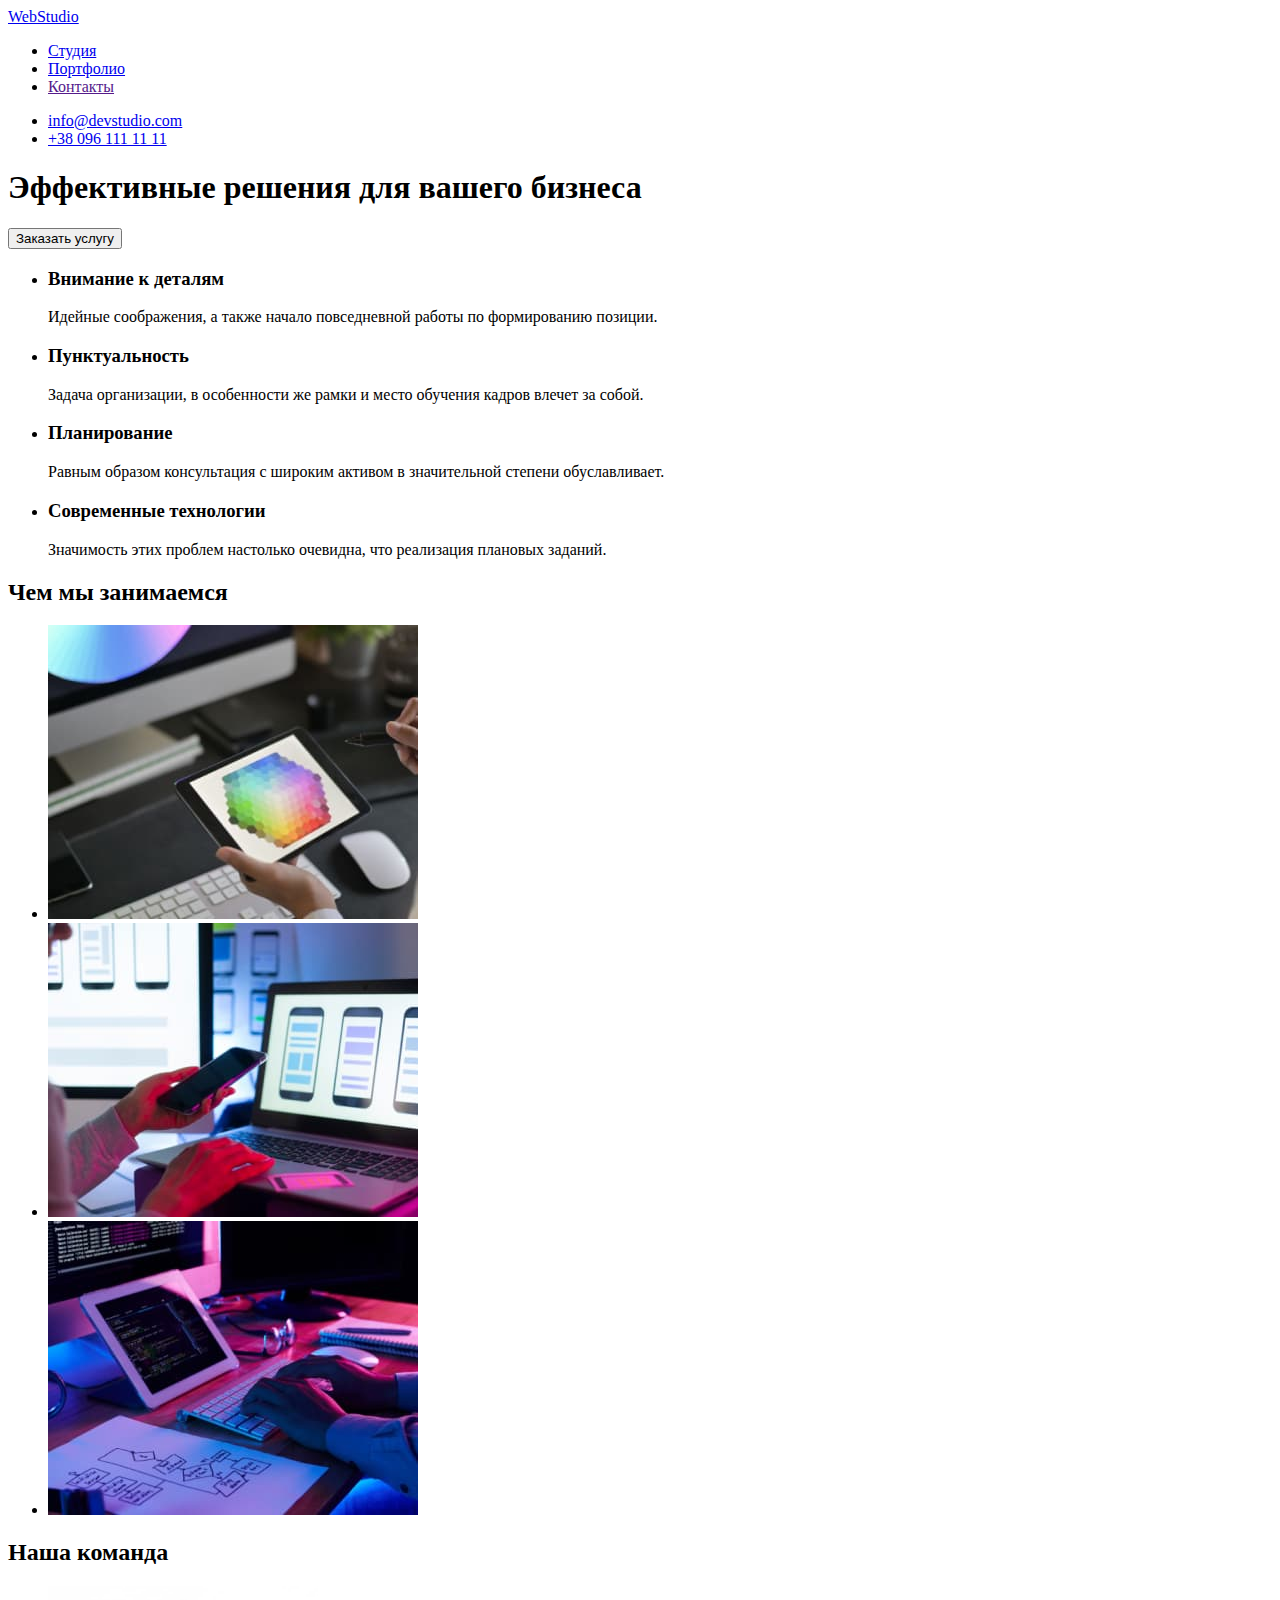
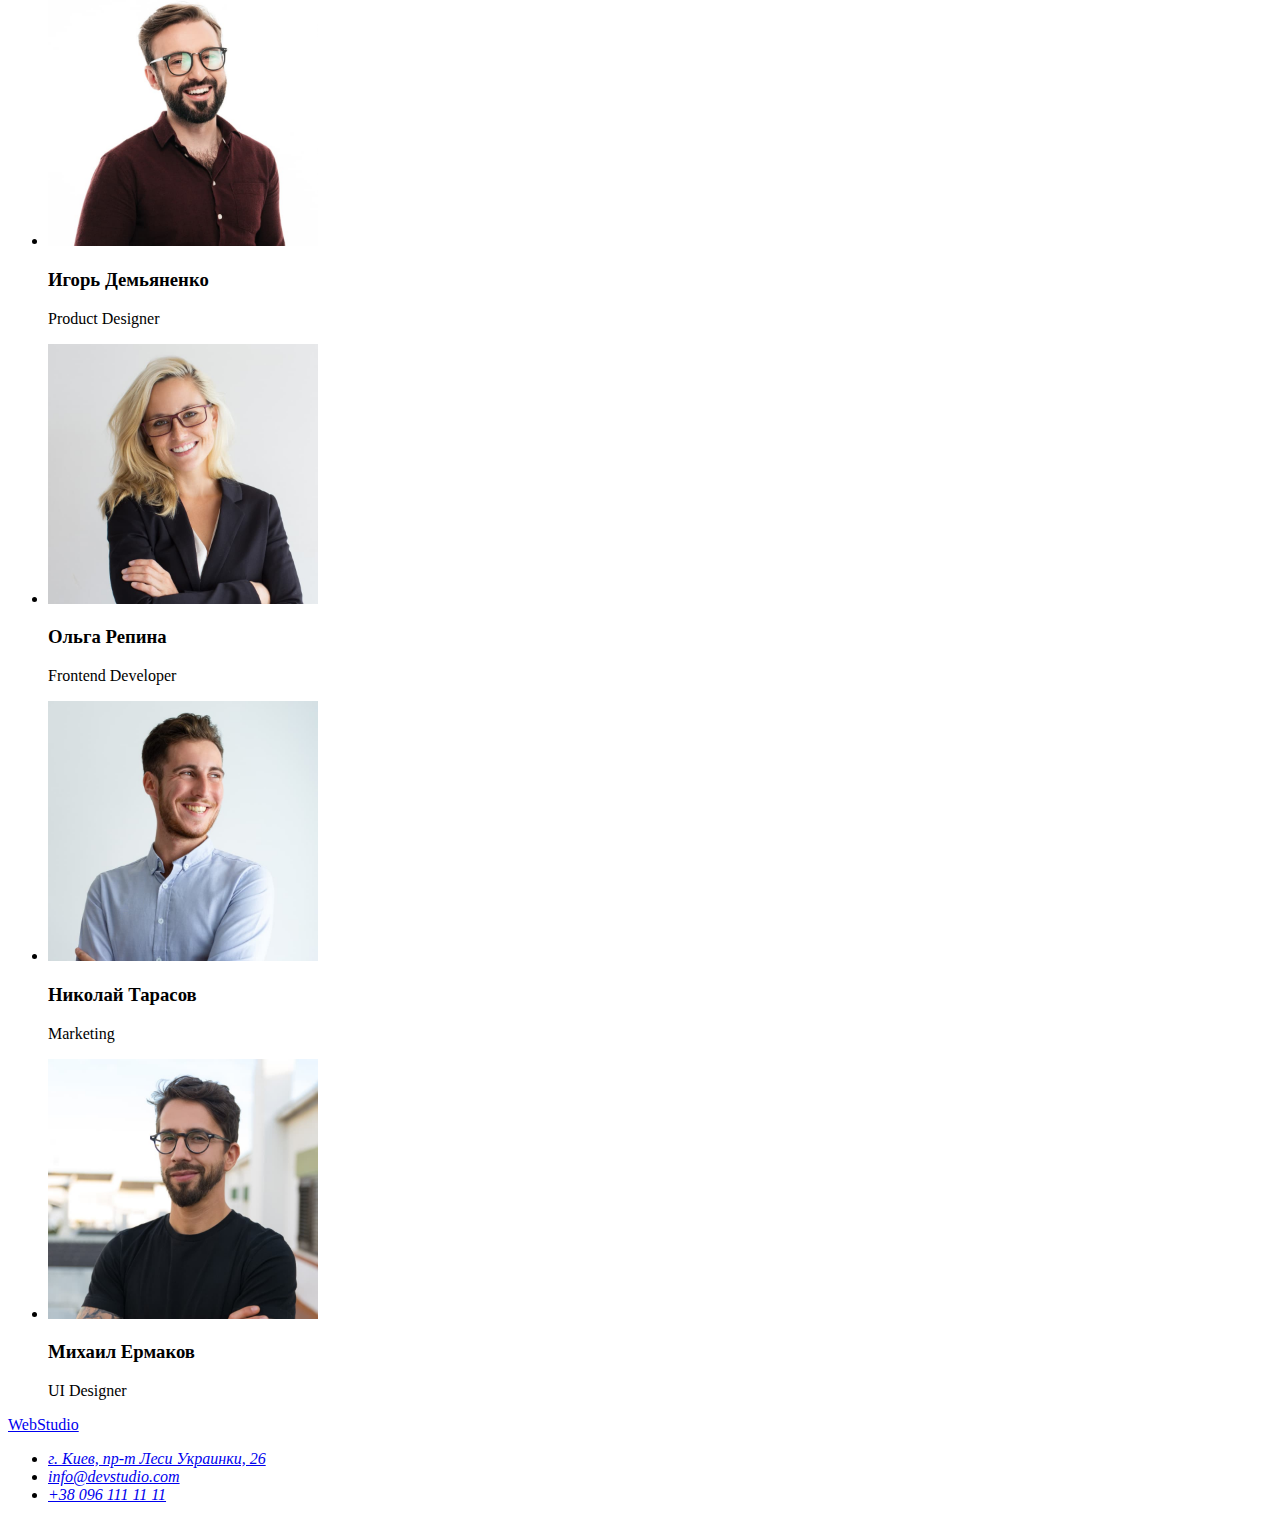
==== index.html @ 8f33f2d0 "Домашняя работа 2" ====
<!DOCTYPE html>
<html lang="en">
  <head>
    <meta charset="UTF-8" />
    <meta http-equiv="X-UA-Compatible" content="IE=edge" />
    <meta name="viewport" content="width=device-width, initial-scale=1.0" />
    <title>WebStudio</title>
  </head>
  <body>
    <!--шапка страницы-->
    <header>
      <nav>
        <a href="./index.html">WebStudio</a>
        <!-- Навигация на другие страницы -->
        <ul>
          <li><a href="./index.html">Студия</a></li>
          <li><a href="./portfolio.html">Портфолио</a></li>
          <li><a href="">Контакты</a></li>
        </ul>
      </nav>

      <ul>
        <li><a href="mailto:info@devstudio.com">info@devstudio.com</a></li>
        <li><a href="tel:380961111111">+38 096 111 11 11</a></li>
      </ul>
    </header>
    <!-- Уникальный контент страницы -->
    <main>
      <!--секция1-->
      <div>
        <section>
          <h1>Эффективные решения для вашего бизнеса</h1>
          <button>Заказать услугу</button>
        </section>
      </div>

      <!--секция2-->
      <section>
        <ul>
          <li>
            <h3>Внимание к деталям</h3>
            <p>Идейные соображения, а также начало повседневной работы по формированию позиции.</p>
          </li>

          <li>
            <h3>Пунктуальность</h3>
            <p>
              Задача организации, в особенности же рамки и место обучения кадров влечет за собой.
            </p>
          </li>

          <li>
            <h3>Планирование</h3>
            <p>
              Равным образом консультация с широким активом в значительной степени обуславливает.
            </p>
          </li>

          <li>
            <h3>Современные технологии</h3>
            <p>Значимость этих проблем настолько очевидна, что реализация плановых заданий.</p>
          </li>
        </ul>

        <h2>Чем мы занимаемся</h2>
        <ul>
          <li>
            <img src="./images/img1.jpg" alt="photo 1" width="370" />
          </li>

          <li>
            <img src="./images/img2.jpg" alt="photo 2" width="370" />
          </li>

          <li>
            <img src="./images/img3.jpg" alt="photo 3" width="370" />
          </li>
        </ul>
      </section>

      <!--секция3-->
      <section>
        <h2>Наша команда</h2>
        <ul>
          <li>
            <img src="./images/productdesigners.jpg" alt="ProductDesigner" width="270" />
            <h3>Игорь Демьяненко</h3>
            <p>Product Designer</p>
          </li>

          <li>
            <img src="./images/frontendevelopers.jpg" alt="Frontend Developer" width="270" />
            <h3>Ольга Репина</h3>
            <p>Frontend Developer</p>
          </li>

          <li>
            <img src="./images/marketings.jpg" alt="Marketing" width="270" />
            <h3>Николай Тарасов</h3>
            <p>Marketing</p>
          </li>

          <li>
            <img src="./images/uldesigners.jpg" alt="UI Designer" width="270" />
            <h3>Михаил Ермаков</h3>
            <p>UI Designer</p>
          </li>
        </ul>
      </section>
    </main>

    <!--Подвал-->
    <footer>
      <a href="./index.html">WebStudio</a>
      <address>
        <ul>
          <li>
            <a
              href="https://goo.gl/maps/Xikcf6HpzXLj2j496"
              target="_blank"
              rel="noopener noreferrer"
              >г. Киев, пр-т Леси Украинки, 26</a
            >
          </li>
          <li><a href="mailto:info@devstudio.com"> info@devstudio.com</a></li>
          <li><a href="tel:380961111111">+38 096 111 11 11</a></li>
        </ul>
      </address>
    </footer>
  </body>
</html>
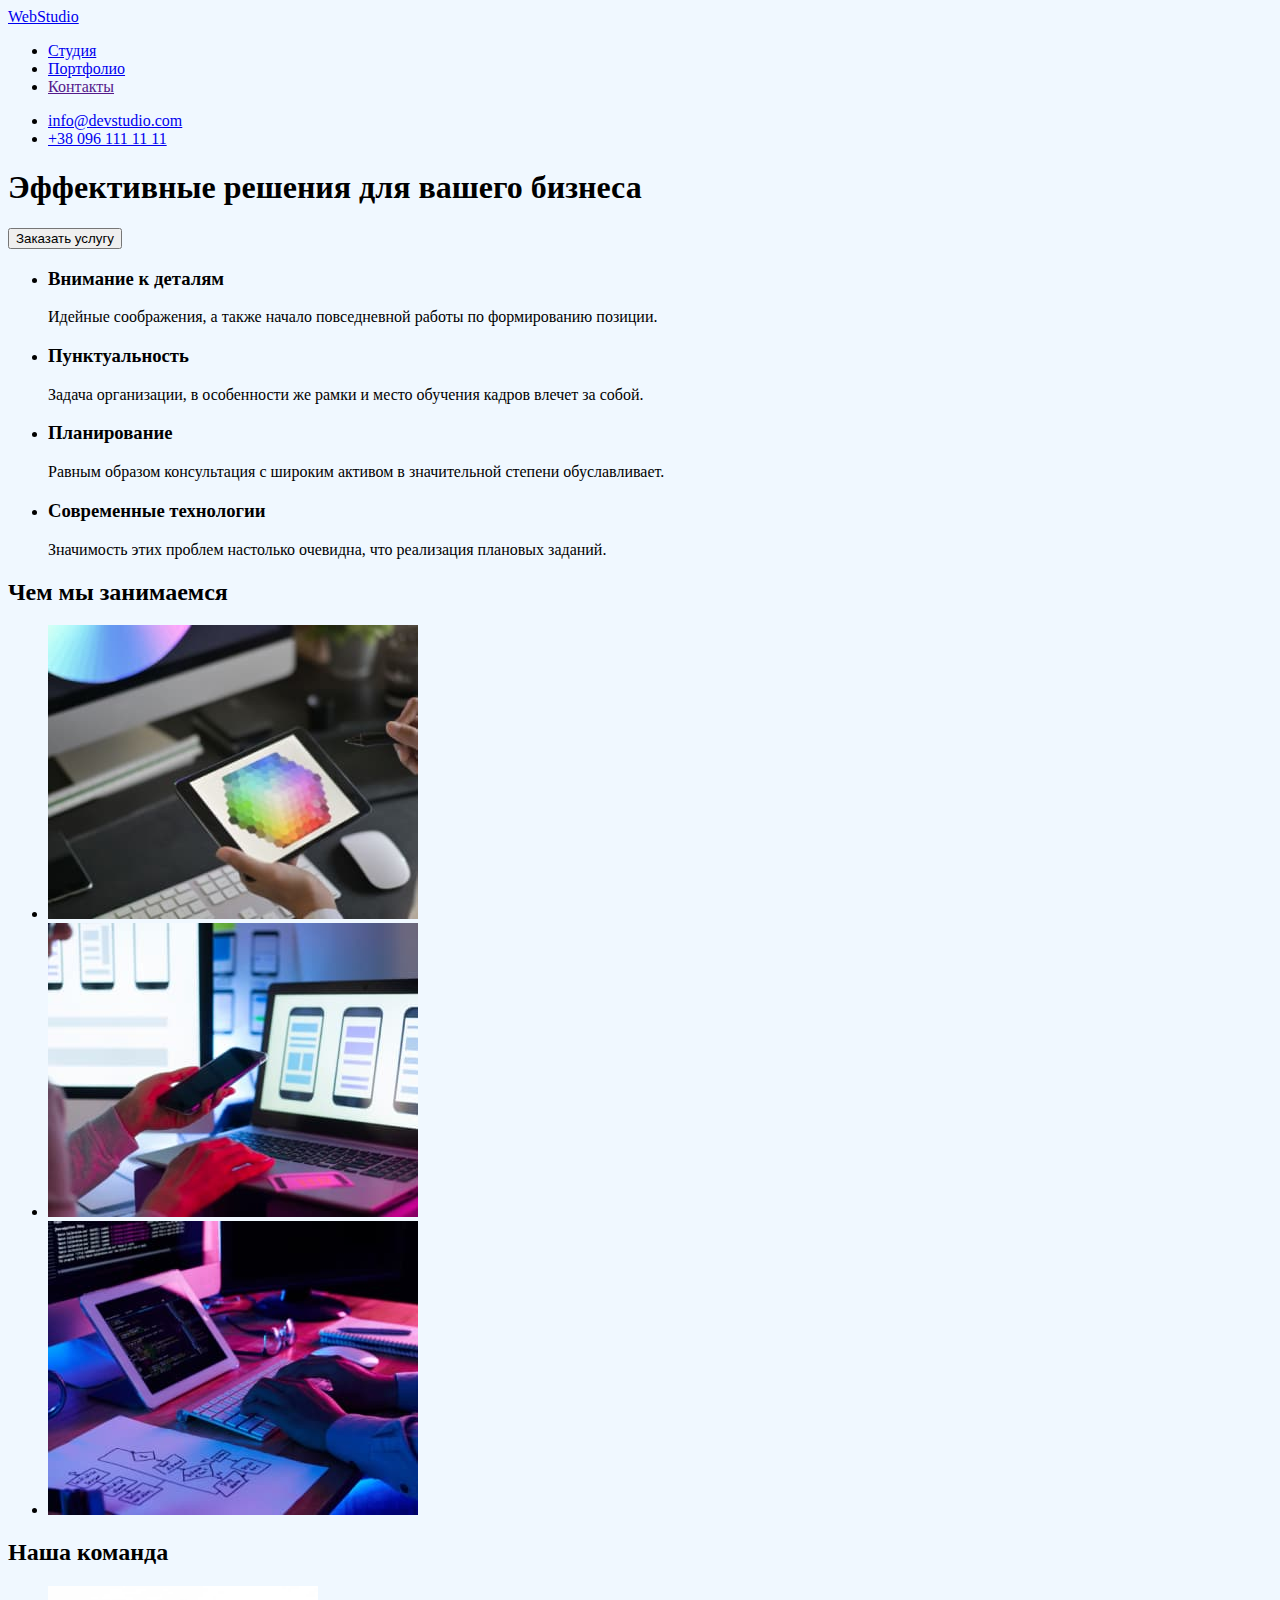
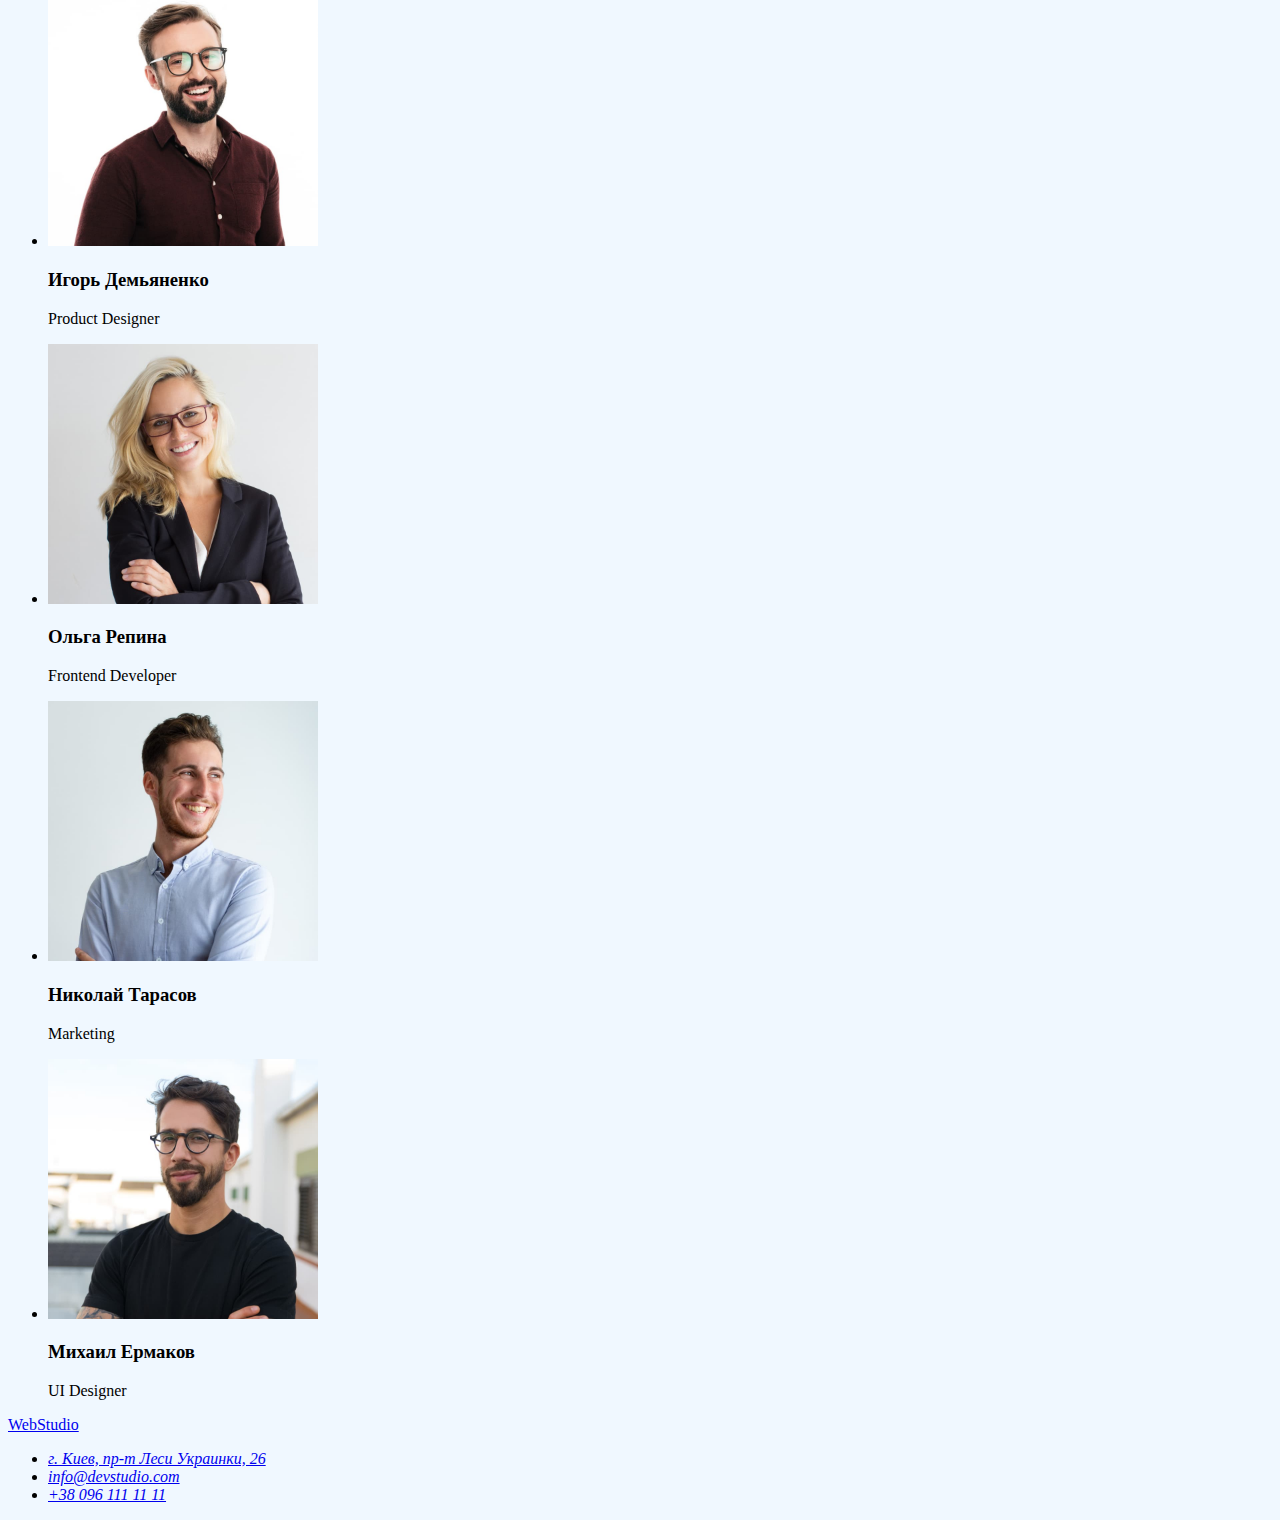
==== commit acd81613: "Подключил стили" ====
--- a/index.html
+++ b/index.html
@@ -5,6 +5,7 @@
     <meta http-equiv="X-UA-Compatible" content="IE=edge" />
     <meta name="viewport" content="width=device-width, initial-scale=1.0" />
     <title>WebStudio</title>
+    <link rel="stylesheet" href="./css/style.css" />
   </head>
   <body>
     <!--шапка страницы-->
--- a/css/style.css
+++ b/css/style.css
@@ -0,0 +1,3 @@
+body {
+  background-color: aliceblue;
+}
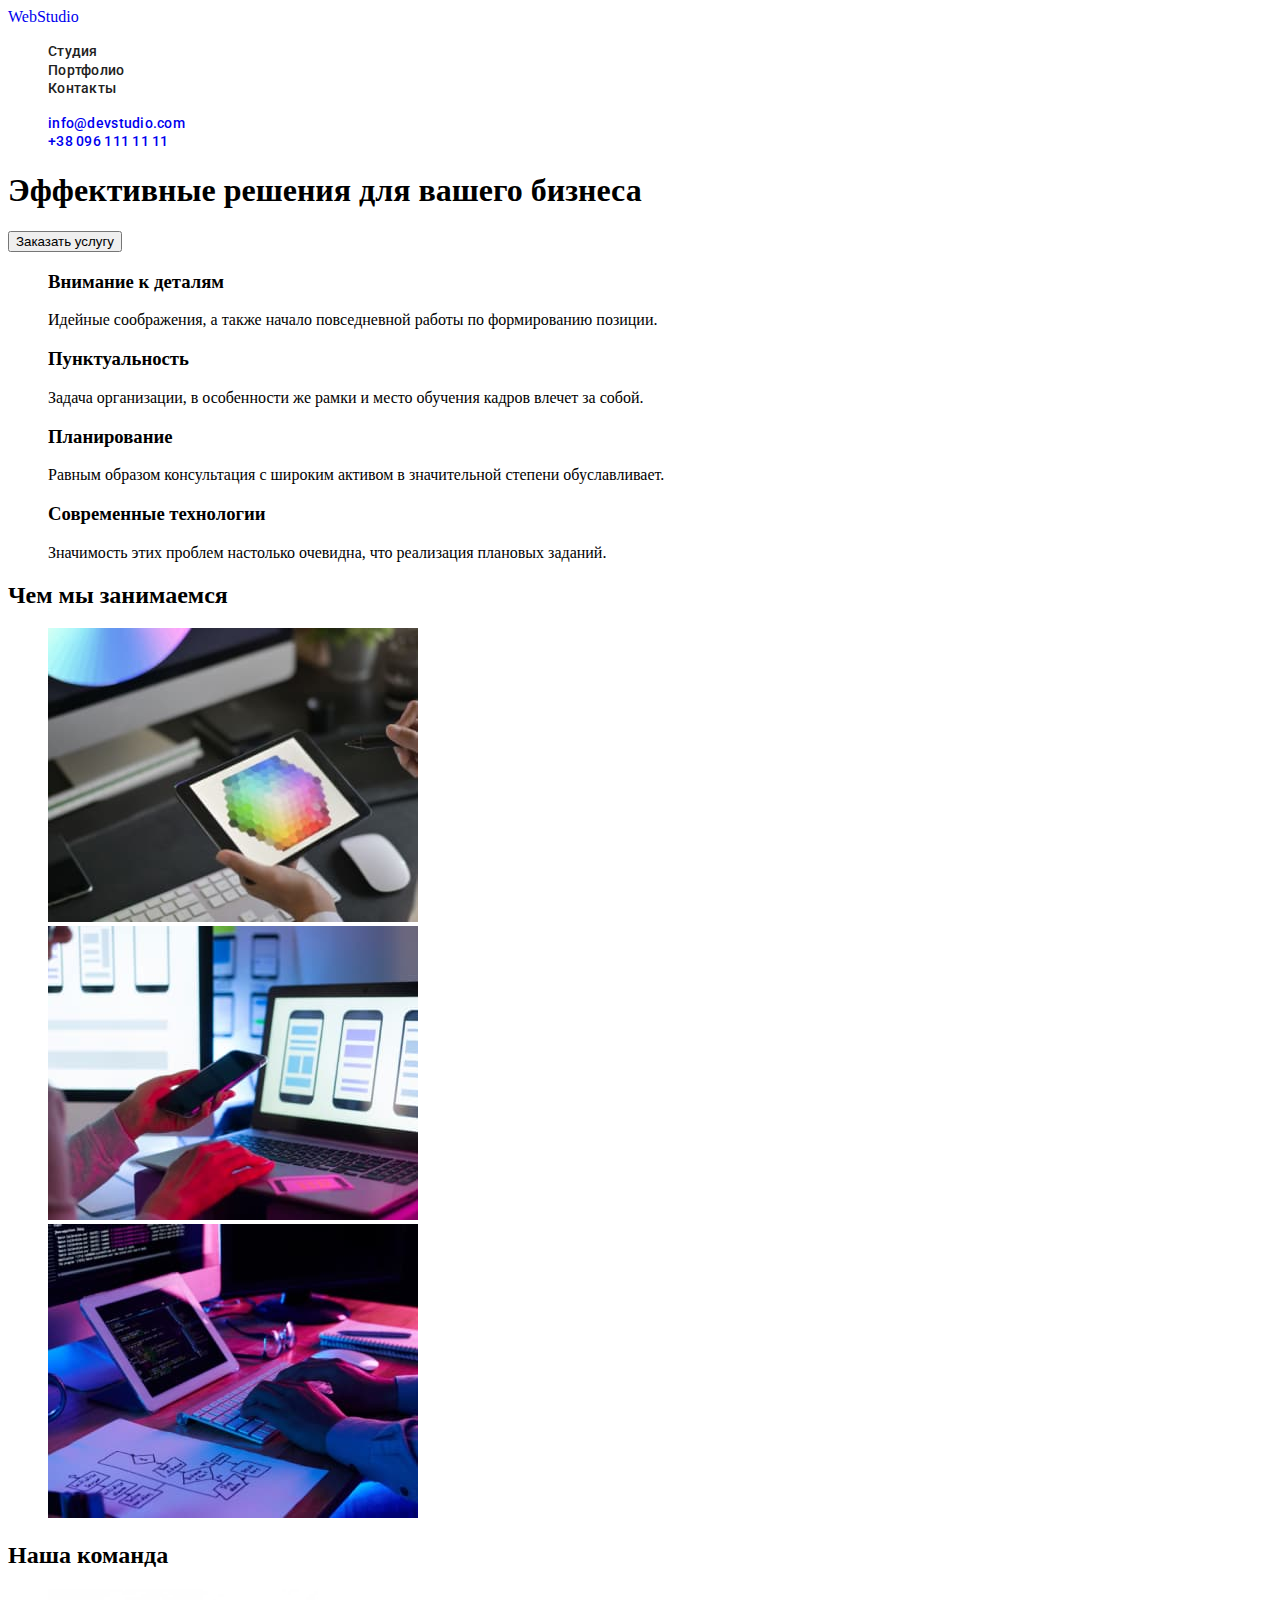
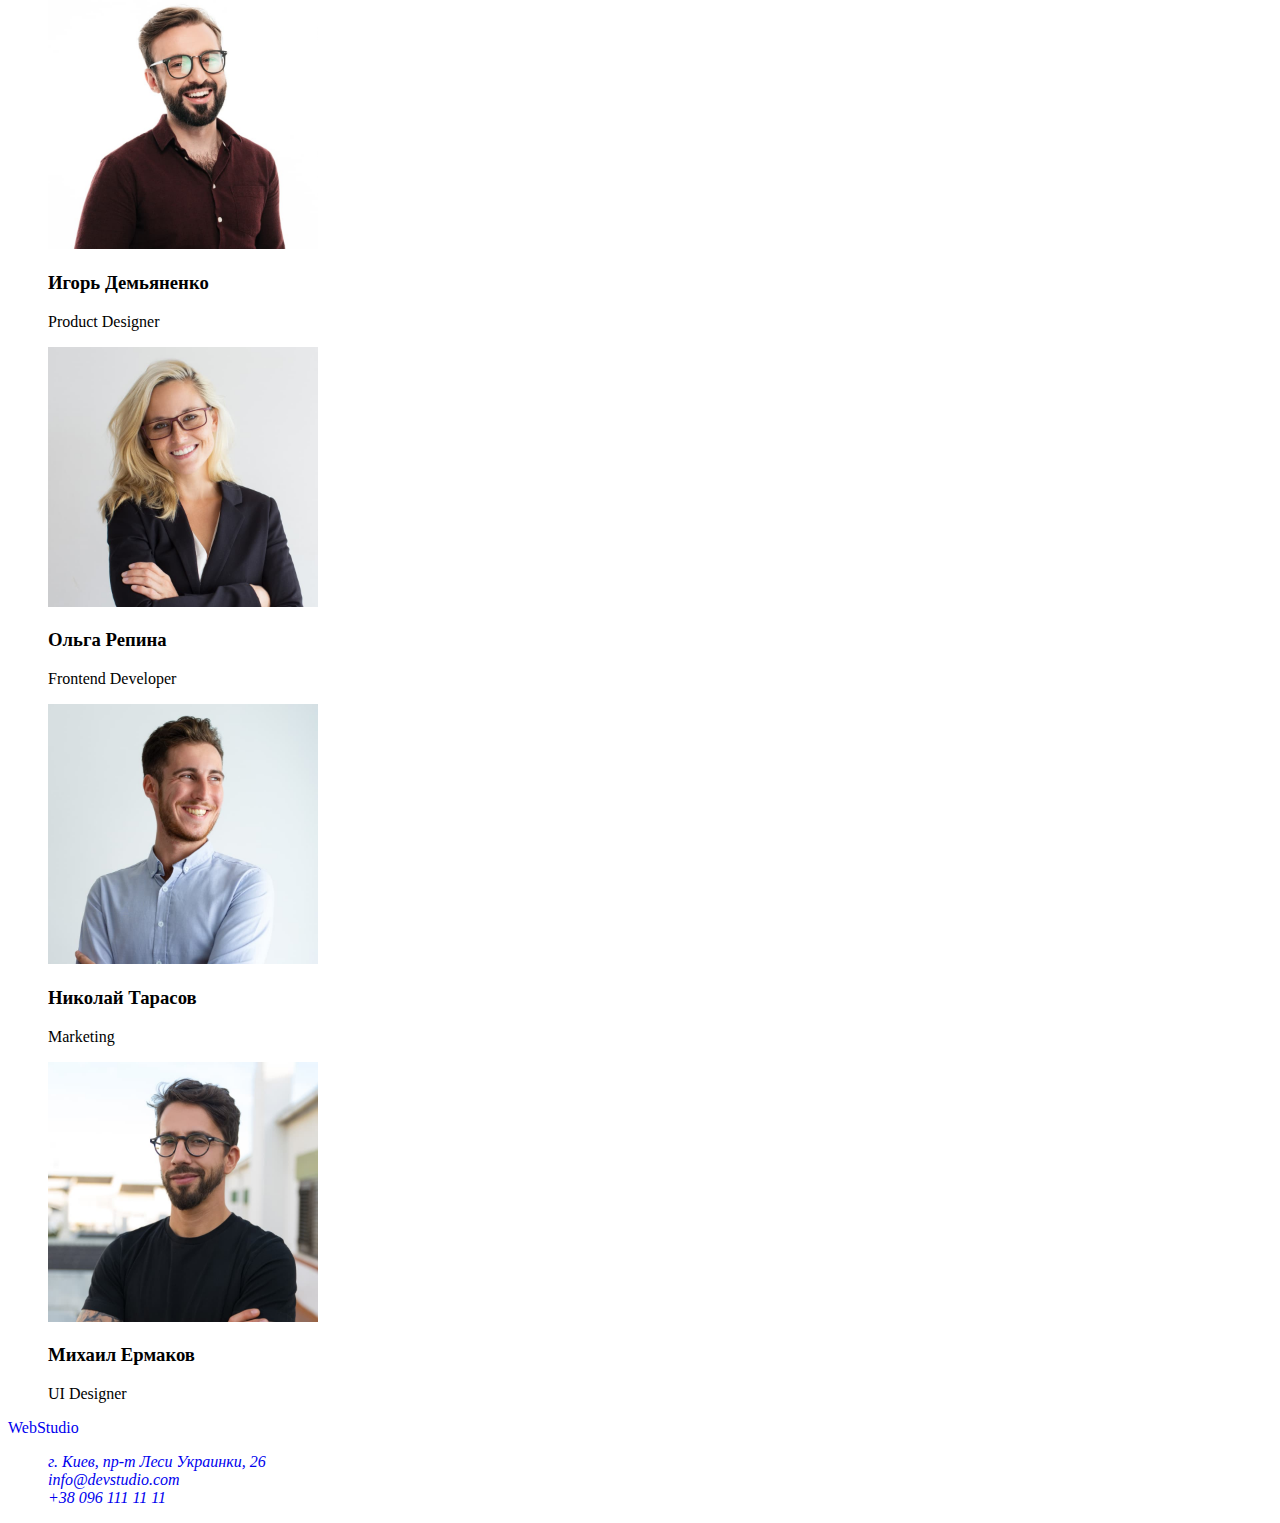
==== commit c066fff2: "Удаление точек и подчеркивания" ====
--- a/index.html
+++ b/index.html
@@ -5,126 +5,193 @@
     <meta http-equiv="X-UA-Compatible" content="IE=edge" />
     <meta name="viewport" content="width=device-width, initial-scale=1.0" />
     <title>WebStudio</title>
+    <link rel="preconnect" href="https://fonts.gstatic.com" />
+    <link
+      href="https://fonts.googleapis.com/css2?family=Raleway:wght@700&family=Roboto:wght@400;500;700;900&display=swap"
+      rel="stylesheet"
+    />
     <link rel="stylesheet" href="./css/style.css" />
   </head>
   <body>
     <!--шапка страницы-->
-    <header>
-      <nav>
-        <a href="./index.html">WebStudio</a>
+
+    <header class="page-header">
+      <nav class="page-header-nav">
+        <a class="logo link" href="./index.html">WebStudio</a>
+
         <!-- Навигация на другие страницы -->
-        <ul>
-          <li><a href="./index.html">Студия</a></li>
-          <li><a href="./portfolio.html">Портфолио</a></li>
-          <li><a href="">Контакты</a></li>
+        <ul class="site-nav-list list">
+          <li class="site-nav-item list">
+            <a class="site-nav-link link" href="./index.html">Студия</a>
+          </li>
+          <li class="site-nav-item list">
+            <a class="site-nav-link link" href="./portfolio.html">Портфолио</a>
+          </li>
+          <li class="site-nav-item list">
+            <a class="site-nav-link link" href="">Контакты</a>
+          </li>
         </ul>
       </nav>
 
-      <ul>
-        <li><a href="mailto:info@devstudio.com">info@devstudio.com</a></li>
-        <li><a href="tel:380961111111">+38 096 111 11 11</a></li>
+      <ul class="auth-nav-list list">
+        <li>
+          <a class="auth-nav-mail-link link" href="mailto:info@devstudio.com">info@devstudio.com</a>
+        </li>
+        <li><a class="auth-nav-tel-link link" href="tel:380961111111">+38 096 111 11 11</a></li>
       </ul>
     </header>
+
     <!-- Уникальный контент страницы -->
     <main>
       <!--секция1-->
-      <div>
-        <section>
-          <h1>Эффективные решения для вашего бизнеса</h1>
-          <button>Заказать услугу</button>
+      <div class="hero">
+        <section class="hero-menu">
+          <h1 class="hero-menu-title">Эффективные решения для вашего бизнеса</h1>
+          <button class="hero-menu-modal-button">Заказать услугу</button>
         </section>
       </div>
 
       <!--секция2-->
-      <section>
-        <ul>
-          <li>
-            <h3>Внимание к деталям</h3>
-            <p>Идейные соображения, а также начало повседневной работы по формированию позиции.</p>
+      <section class="Feature">
+        <ul class="Feature-list list">
+          <li class="Feature-list-menu">
+            <h3 class="sup-title">Внимание к деталям</h3>
+            <p class="Feature-discription">
+              Идейные соображения, а также начало повседневной работы по формированию позиции.
+            </p>
           </li>
 
-          <li>
-            <h3>Пунктуальность</h3>
-            <p>
+          <li class="Feature-list-menu">
+            <h3 class="sup-title">Пунктуальность</h3>
+            <p class="Feature-discription">
               Задача организации, в особенности же рамки и место обучения кадров влечет за собой.
             </p>
           </li>
 
-          <li>
-            <h3>Планирование</h3>
-            <p>
+          <li class="Feature-list-menu">
+            <h3 class="sup-title">Планирование</h3>
+            <p class="Feature-discription">
               Равным образом консультация с широким активом в значительной степени обуславливает.
             </p>
           </li>
 
-          <li>
-            <h3>Современные технологии</h3>
-            <p>Значимость этих проблем настолько очевидна, что реализация плановых заданий.</p>
+          <li class="Feature-list-menu">
+            <h3 class="sup-title">Современные технологии</h3>
+            <p class="Feature-discription">
+              Значимость этих проблем настолько очевидна, что реализация плановых заданий.
+            </p>
           </li>
         </ul>
 
-        <h2>Чем мы занимаемся</h2>
-        <ul>
-          <li>
-            <img src="./images/img1.jpg" alt="photo 1" width="370" />
+        <h2 class="title">Чем мы занимаемся</h2>
+        <ul class="job-menu-list list">
+          <li class="job-menu-img-item">
+            <img
+              class="job-menu-img-list"
+              src="./images/img1.jpg"
+              alt="photo 1"
+              width="370"
+              height="294"
+            />
           </li>
 
           <li>
-            <img src="./images/img2.jpg" alt="photo 2" width="370" />
+            <img
+              class="job-menu-img-list"
+              src="./images/img2.jpg"
+              alt="photo 2"
+              width="370"
+              height="294"
+            />
           </li>
 
           <li>
-            <img src="./images/img3.jpg" alt="photo 3" width="370" />
+            <img
+              class="job-menu-img-list"
+              src="./images/img3.jpg"
+              alt="photo 3"
+              width="370"
+              height="294"
+            />
           </li>
         </ul>
       </section>
 
       <!--секция3-->
-      <section>
-        <h2>Наша команда</h2>
-        <ul>
-          <li>
-            <img src="./images/productdesigners.jpg" alt="ProductDesigner" width="270" />
-            <h3>Игорь Демьяненко</h3>
-            <p>Product Designer</p>
+      <section class="team">
+        <h2 class="title">Наша команда</h2>
+        <ul class="team-menu-list list">
+          <li class="team-menu-item">
+            <img
+              class="team-menu-img"
+              src="./images/productdesigners.jpg"
+              alt="ProductDesigner"
+              width="270"
+              height="260"
+            />
+            <h3 class="sup-title">Игорь Демьяненко</h3>
+            <p class="team-discription">Product Designer</p>
           </li>
 
-          <li>
-            <img src="./images/frontendevelopers.jpg" alt="Frontend Developer" width="270" />
-            <h3>Ольга Репина</h3>
-            <p>Frontend Developer</p>
+          <li class="team-menu-item">
+            <img
+              class="team-menu-img"
+              src="./images/frontendevelopers.jpg"
+              alt="Frontend Developer"
+              width="270"
+              height="260"
+            />
+            <h3 class="sup-title">Ольга Репина</h3>
+            <p class="team-discription">Frontend Developer</p>
           </li>
 
-          <li>
-            <img src="./images/marketings.jpg" alt="Marketing" width="270" />
-            <h3>Николай Тарасов</h3>
-            <p>Marketing</p>
+          <li class="team-menu-item">
+            <img
+              class="team-menu-img"
+              src="./images/marketings.jpg"
+              alt="Marketing"
+              width="270"
+              height="260"
+            />
+            <h3 class="sup-title">Николай Тарасов</h3>
+            <p class="team-discription">Marketing</p>
           </li>
 
-          <li>
-            <img src="./images/uldesigners.jpg" alt="UI Designer" width="270" />
-            <h3>Михаил Ермаков</h3>
-            <p>UI Designer</p>
+          <li class="team-menu-item">
+            <img
+              class="team-menu-img"
+              src="./images/uldesigners.jpg"
+              alt="UI Designer"
+              width="270"
+              height="260"
+            />
+            <h3 class="sup-title">Михаил Ермаков</h3>
+            <p class="team-discription">UI Designer</p>
           </li>
         </ul>
       </section>
     </main>
 
     <!--Подвал-->
-    <footer>
-      <a href="./index.html">WebStudio</a>
+    <footer class="footer">
+      <a href="./index.html" class="logo link">WebStudio</a>
       <address>
-        <ul>
-          <li>
+        <ul class="footer-adres-list list">
+          <li class="footer-adres-item">
             <a
               href="https://goo.gl/maps/Xikcf6HpzXLj2j496"
+              class="footer-adres-item-link link"
               target="_blank"
               rel="noopener noreferrer"
               >г. Киев, пр-т Леси Украинки, 26</a
             >
           </li>
-          <li><a href="mailto:info@devstudio.com"> info@devstudio.com</a></li>
-          <li><a href="tel:380961111111">+38 096 111 11 11</a></li>
+          <li>
+            <a href="mailto:info@devstudio.com" class="footer-auth-nav-mail link">
+              info@devstudio.com</a
+            >
+          </li>
+          <li><a href="tel:380961111111" class="footer-auth-nav-tel link">+38 096 111 11 11</a></li>
         </ul>
       </address>
     </footer>
--- a/css/style.css
+++ b/css/style.css
@@ -1,3 +1,31 @@
-body {
-  background-color: aliceblue;
+.list {
+  list-style: none;
 }
+
+.link {
+  text-decoration: none;
+}
+.site-nav-link {
+  font-family: 'Roboto', sans-serif;
+  font-weight: 500;
+  font-size: 14px;
+  line-height: 1.33;
+  letter-spacing: 0.02em;
+  color: #212121;
+}
+
+.auth-nav-mail-link {
+  font-family: 'Roboto', sans-serif;
+  font-weight: 500;
+  font-size: 14px;
+  line-height: 1.33;
+  letter-spacing: 0.02em;
+}
+
+.auth-nav-tel-link {
+  font-family: 'Roboto', sans-serif;
+  font-weight: 500;
+  font-size: 14px;
+  line-height: 1.33;
+  letter-spacing: 0.02em;
+}
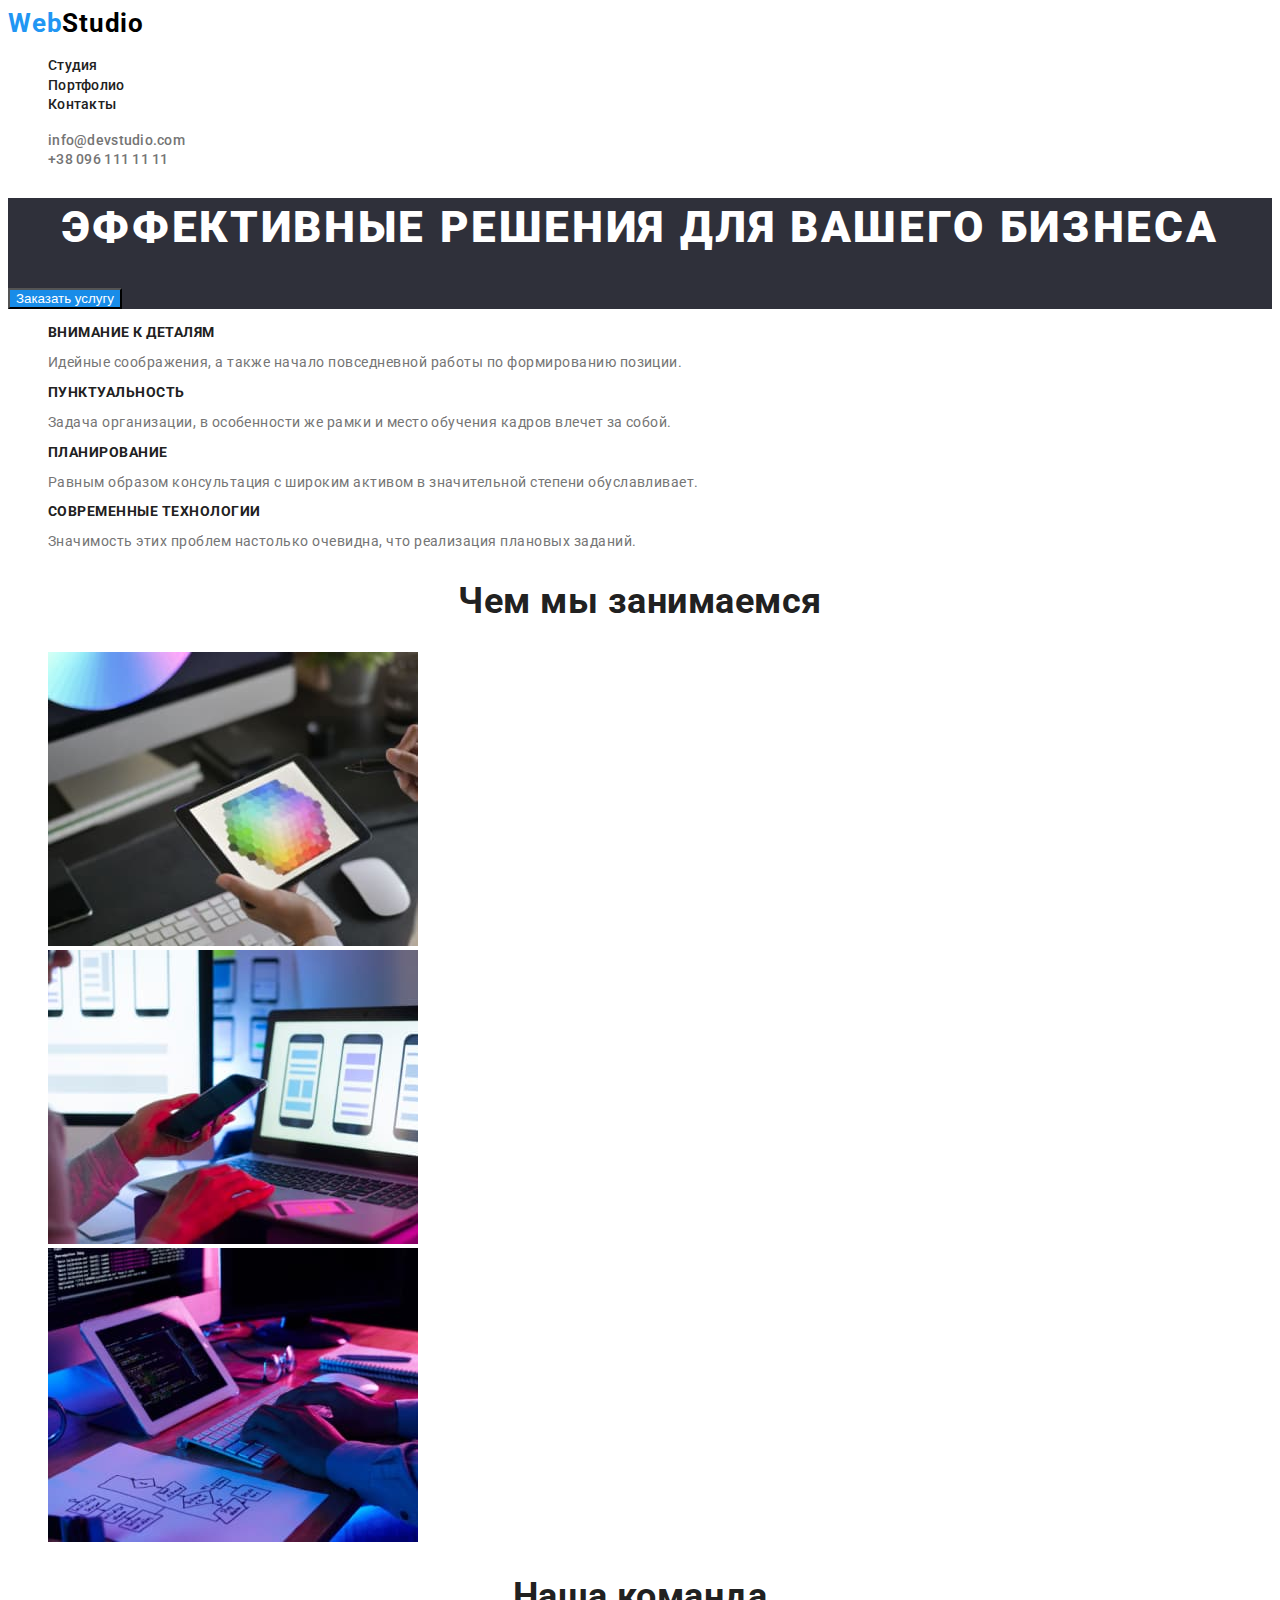
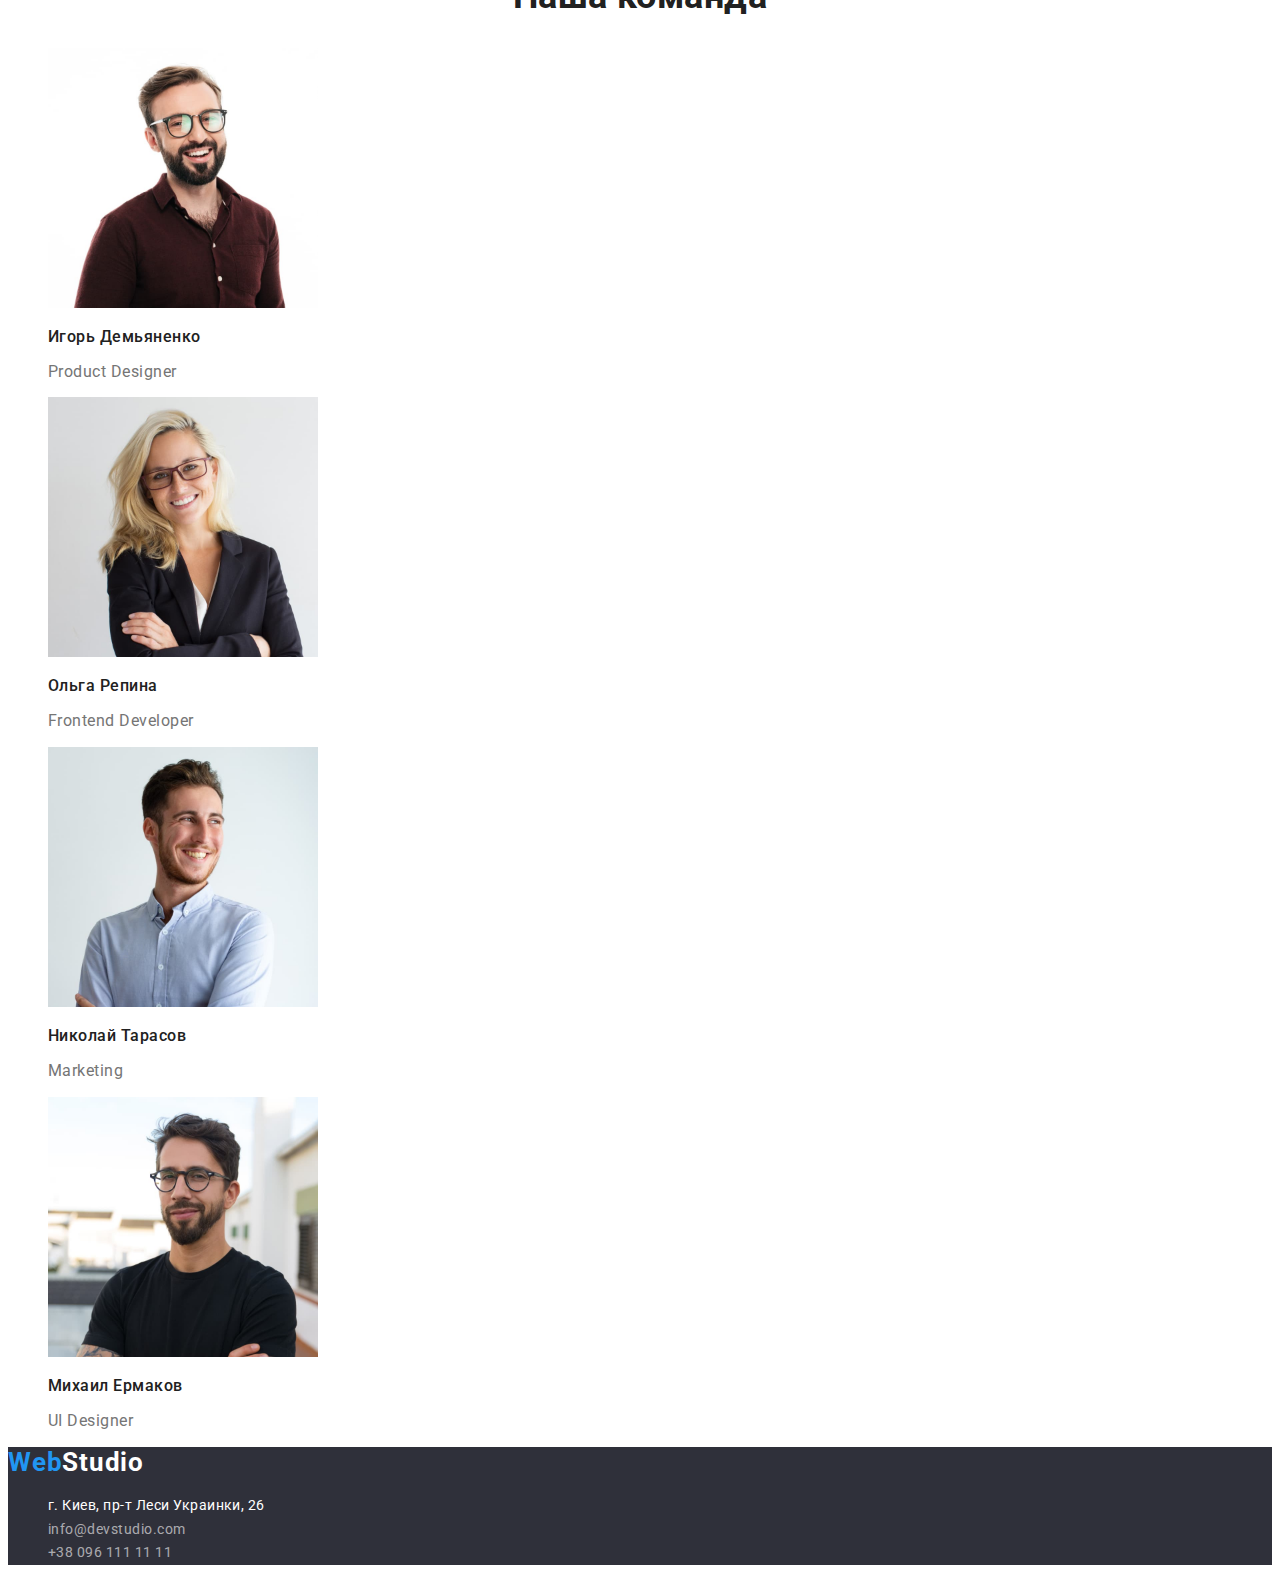
==== commit f310bfde: "HTML+CSS Конечный" ====
--- a/index.html
+++ b/index.html
@@ -13,21 +13,21 @@
     <link rel="stylesheet" href="./css/style.css" />
   </head>
   <body>
-    <!--шапка страницы-->
+    <!--HEADER-->
 
     <header class="page-header">
       <nav class="page-header-nav">
-        <a class="logo link" href="./index.html">WebStudio</a>
+        <a class="logo link" href="./index.html">Web<span class="logo-color">Studio</span></a>
 
-        <!-- Навигация на другие страницы -->
+        <!--НАВИГАЦИЯ НА ДРУГИЕ СТРАНИЦЫ-->
         <ul class="site-nav-list list">
-          <li class="site-nav-item list">
+          <li class="site-nav-item">
             <a class="site-nav-link link" href="./index.html">Студия</a>
           </li>
-          <li class="site-nav-item list">
+          <li class="site-nav-item">
             <a class="site-nav-link link" href="./portfolio.html">Портфолио</a>
           </li>
-          <li class="site-nav-item list">
+          <li class="site-nav-item">
             <a class="site-nav-link link" href="">Контакты</a>
           </li>
         </ul>
@@ -41,9 +41,9 @@
       </ul>
     </header>
 
-    <!-- Уникальный контент страницы -->
+    <!-- MAIN -->
     <main>
-      <!--секция1-->
+      <!--СЕКЦИЯ 1 HERO-->
       <div class="hero">
         <section class="hero-menu">
           <h1 class="hero-menu-title">Эффективные решения для вашего бизнеса</h1>
@@ -51,7 +51,7 @@
         </section>
       </div>
 
-      <!--секция2-->
+      <!--СЕКЦИЯ 2-->
       <section class="Feature">
         <ul class="Feature-list list">
           <li class="Feature-list-menu">
@@ -83,7 +83,7 @@
           </li>
         </ul>
 
-        <h2 class="title">Чем мы занимаемся</h2>
+        <h2 class="job-title">Чем мы занимаемся</h2>
         <ul class="job-menu-list list">
           <li class="job-menu-img-item">
             <img
@@ -119,7 +119,7 @@
 
       <!--секция3-->
       <section class="team">
-        <h2 class="title">Наша команда</h2>
+        <h2 class="team-title">Наша команда</h2>
         <ul class="team-menu-list list">
           <li class="team-menu-item">
             <img
@@ -129,7 +129,7 @@
               width="270"
               height="260"
             />
-            <h3 class="sup-title">Игорь Демьяненко</h3>
+            <h3 class="team-sup-title">Игорь Демьяненко</h3>
             <p class="team-discription">Product Designer</p>
           </li>
 
@@ -141,7 +141,7 @@
               width="270"
               height="260"
             />
-            <h3 class="sup-title">Ольга Репина</h3>
+            <h3 class="team-sup-title">Ольга Репина</h3>
             <p class="team-discription">Frontend Developer</p>
           </li>
 
@@ -153,7 +153,7 @@
               width="270"
               height="260"
             />
-            <h3 class="sup-title">Николай Тарасов</h3>
+            <h3 class="team-sup-title">Николай Тарасов</h3>
             <p class="team-discription">Marketing</p>
           </li>
 
@@ -165,33 +165,33 @@
               width="270"
               height="260"
             />
-            <h3 class="sup-title">Михаил Ермаков</h3>
+            <h3 class="team-sup-title">Михаил Ермаков</h3>
             <p class="team-discription">UI Designer</p>
           </li>
         </ul>
       </section>
     </main>
 
-    <!--Подвал-->
+    <!--FOOTER-->
     <footer class="footer">
-      <a href="./index.html" class="logo link">WebStudio</a>
+      <a class="logo link" href="./index.html">Web<span class="footer-logo-color">Studio</span></a>
       <address>
         <ul class="footer-adres-list list">
           <li class="footer-adres-item">
             <a
+              class="footer-adres-item-link link"
               href="https://goo.gl/maps/Xikcf6HpzXLj2j496"
-              class="footer-adres-item-link link"
               target="_blank"
               rel="noopener noreferrer"
               >г. Киев, пр-т Леси Украинки, 26</a
             >
           </li>
           <li>
-            <a href="mailto:info@devstudio.com" class="footer-auth-nav-mail link">
+            <a class="footer-auth-nav-mail link" href="mailto:info@devstudio.com">
               info@devstudio.com</a
             >
           </li>
-          <li><a href="tel:380961111111" class="footer-auth-nav-tel link">+38 096 111 11 11</a></li>
+          <li><a class="footer-auth-nav-tel link" href="tel:380961111111">+38 096 111 11 11</a></li>
         </ul>
       </address>
     </footer>
--- a/css/style.css
+++ b/css/style.css
@@ -1,3 +1,9 @@
+:root {
+  --main-font: 'Roboto', sans-serif;
+  --logo-font: font-family: 'Raleway', sans-serif;
+  --accent-color: #2196f3;
+}
+
 .list {
   list-style: none;
 }
@@ -5,8 +11,28 @@
 .link {
   text-decoration: none;
 }
+
+body {
+  font-family: var(--main-font);
+  color: #757575;
+  letter-spacing: 0.03em;
+}
+
+/*=========================HEADER=======================*/
+.logo {
+  font-family: var(--logo-font);
+  font-weight: 700;
+  font-size: 26px;
+  line-height: 1.19;
+  letter-spacing: 0.03em;
+  color: #2196f3;
+}
+
+.logo-color {
+  color: #000000;
+}
+
 .site-nav-link {
-  font-family: 'Roboto', sans-serif;
   font-weight: 500;
   font-size: 14px;
   line-height: 1.33;
@@ -14,18 +40,190 @@
   color: #212121;
 }
 
+.site-nav-link:hover,
+.site-nav-link:focus {
+  color: var(--accent-color);
+}
+
 .auth-nav-mail-link {
-  font-family: 'Roboto', sans-serif;
   font-weight: 500;
   font-size: 14px;
   line-height: 1.33;
   letter-spacing: 0.02em;
-}
-
+  color: #757575;
+}
+.auth-nav-mail-link:hover,
+.auth-nav-mail-link:focus {
+  color: var(--accent-color);
+}
 .auth-nav-tel-link {
-  font-family: 'Roboto', sans-serif;
   font-weight: 500;
   font-size: 14px;
   line-height: 1.33;
   letter-spacing: 0.02em;
-}
+  color: #757575;
+}
+
+.auth-nav-tel-link:hover,
+.auth-nav-tel-link:focus {
+  color: var(--accent-color);
+}
+/*=========================END HEADER=================*/
+
+/*========================HERO=======================*/
+.hero {
+  background: #2F303A;
+}
+.hero-menu-title {
+  font-weight: 900;
+  font-size: 44px;
+  line-height: 1.36;
+  text-align: center;
+  letter-spacing: 0.06em;
+  text-transform: uppercase;
+  color: #FFFFFF;
+}
+
+.hero-menu-modal-button {
+  color: #ffffff;
+  background-color: #188ce8;
+}
+
+.hero-menu-modal-button:hover {
+  background-color: var(--accent-color);
+}
+/*========================END HERO=======================*/
+
+/*========================СЕКЦИЯ 2========================*/
+.sup-title {
+ font-weight: 700;
+ font-size: 14px;
+ line-height: 1.14;
+ text-transform: uppercase;
+ color: #212121;
+}
+
+.Feature-discription {
+font-size: 14px;
+line-height: 1.14;
+color: #757575;
+}
+
+.job-title {
+ font-weight: 700;
+ font-size: 36px;
+ line-height: 1.16x;
+ text-align: center;
+ color: #212121;
+}
+/*========================END СЕКЦИЯ 2=====================*/
+
+/*========================СЕКЦИЯ 3=========================*/
+.team-title {
+ font-weight: 700;
+ font-size: 36px;
+ line-height: 1.16;
+ text-align: center;
+ color: #212121;
+}
+
+.team-sup-title {
+ font-weight: 500;
+ font-size: 16px;
+ line-height: 1.18;
+ color: #212121;
+}
+.team-discription {
+ font-size: 16px;
+ line-height: 1.18;
+ color: #757575;
+}
+/*========================END СЕКЦИЯ 3=====================*/
+
+/*=============================FOOTER=====================*/
+.footer {
+  background: #2F303A;
+}
+
+.footer-logo-color {
+  color: #FFFFFF;
+}
+.footer-adres-item-link {
+  font-size: 14px;
+  line-height: 1.71;
+  font-style: normal;
+  color: #ffffff;
+}
+
+.footer-adres-item-link:hover,
+.footer-adres-item-link:focus {
+  color: var(--accent-color);
+}
+
+.footer-auth-nav-mail {
+  color: rgba(255, 255, 255, 0.6);
+  font-style: normal;
+  font-size: 14px;
+  line-height: 1.71;
+}
+
+.footer-auth-nav-mail:hover,
+.footer-auth-nav-mail:focus {
+  color: var(--accent-color);
+}
+
+.footer-auth-nav-tel {
+  color: rgba(255, 255, 255, 0.6);
+  font-style: normal;
+  font-weight: normal;
+  font-size: 14px;
+  line-height: 1.71;
+}
+
+.footer-auth-nav-tel:hover,
+.footer-auth-nav-tel:focus {
+  color: var(--accent-color);
+}
+/*=============================END FOOTER=====================*/
+
+/*==============================PORTFOLIO=====================*/
+.project-filter-button {
+ color: #FFFFFF;
+  background-color: #188ce8;
+}
+
+.project-filter-button:hover,
+.project-filter-button:focus {
+  color:#212121
+}
+
+.visually-hidden {
+  position: absolute;
+  width: 1px;
+  height: 1px;
+  margin: -1px;
+  border: 0;
+  padding: 0;
+  
+  white-space: nowrap;
+  clip-path: inset(100%);
+  clip: rect(0 0 0 0);
+  overflow: hidden;
+}
+
+/*==============================PORTFOLIO PROECT=================*/
+.portfolio-title {
+ font-weight: 700;
+ font-size: 18px;
+ line-height: 2;
+ letter-spacing: 0.06em;
+ color: #212121;
+}
+.project-discription {
+font-size: 16px;
+line-height: 1.87;
+color: #757575;
+}
+/*==============================END PORTFOLIO PROECT==============*/
+
+/*==============================END PORTFOLIO=====================*/
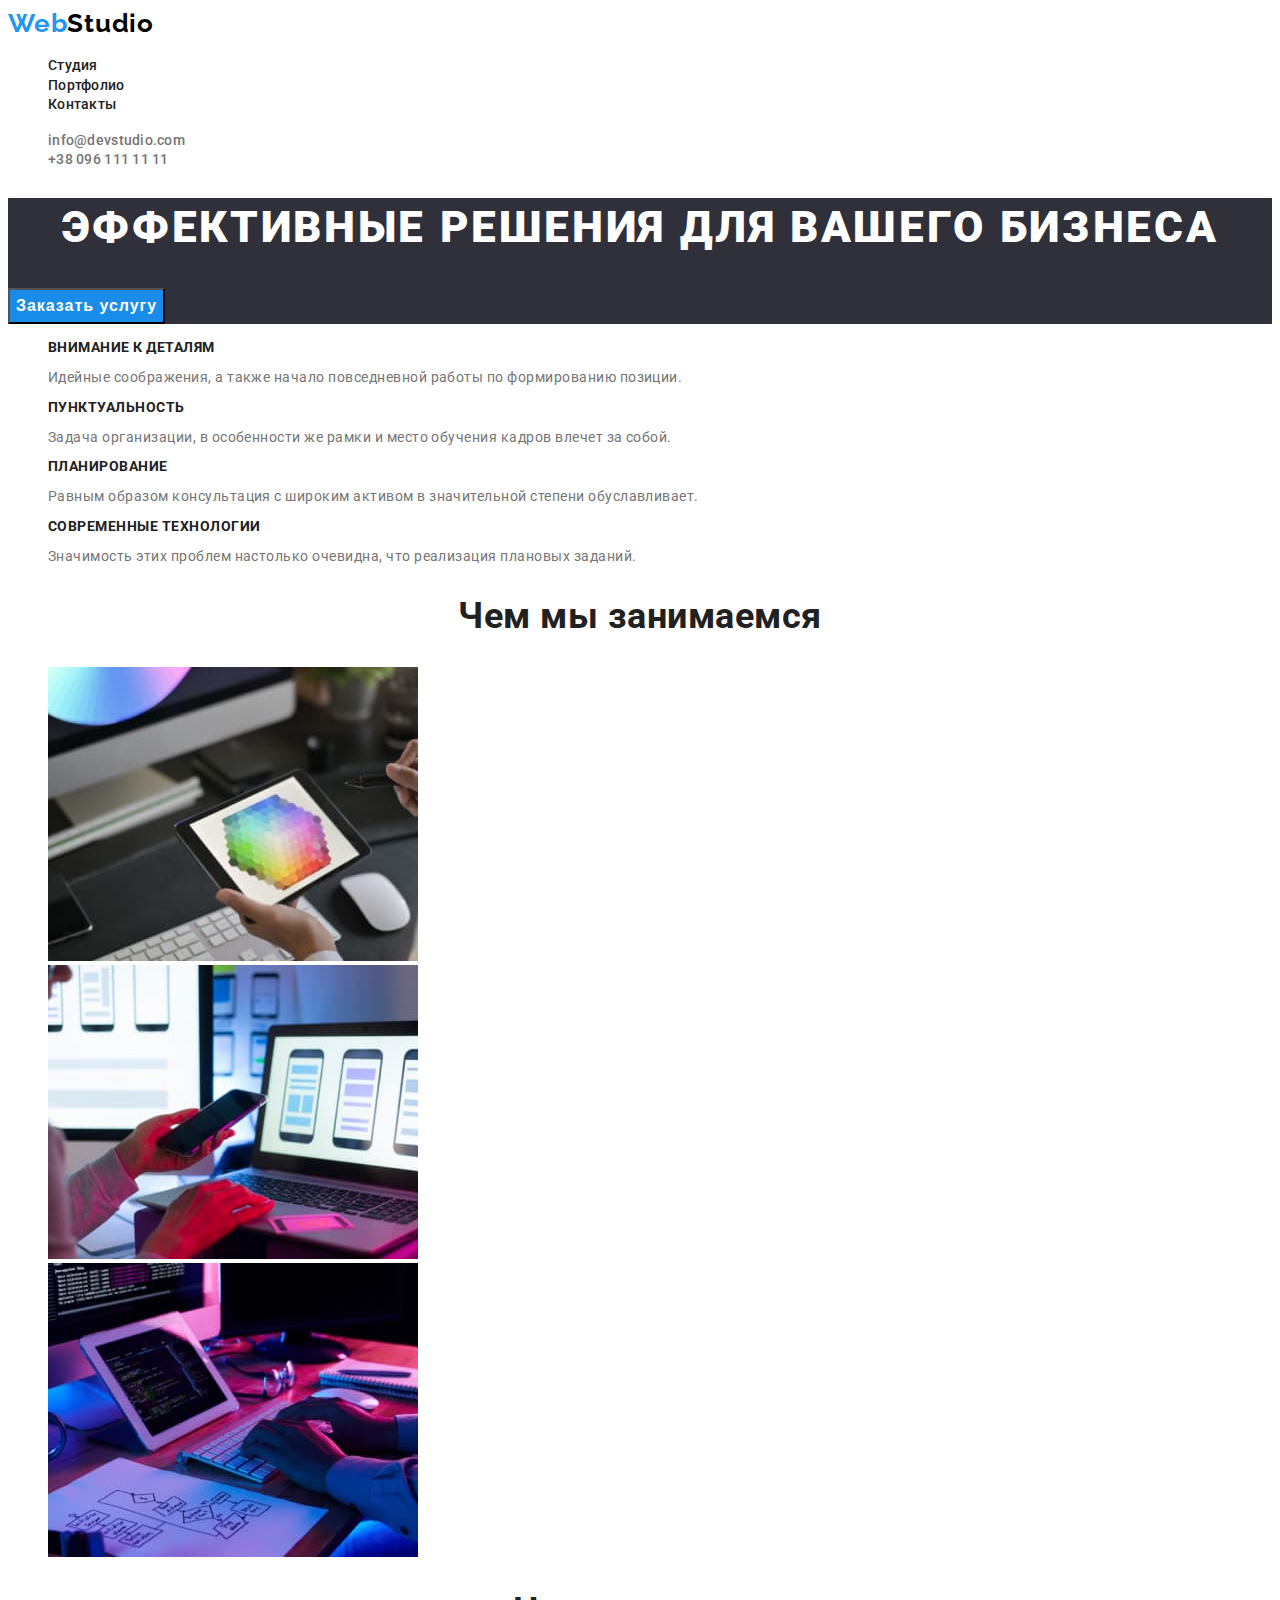
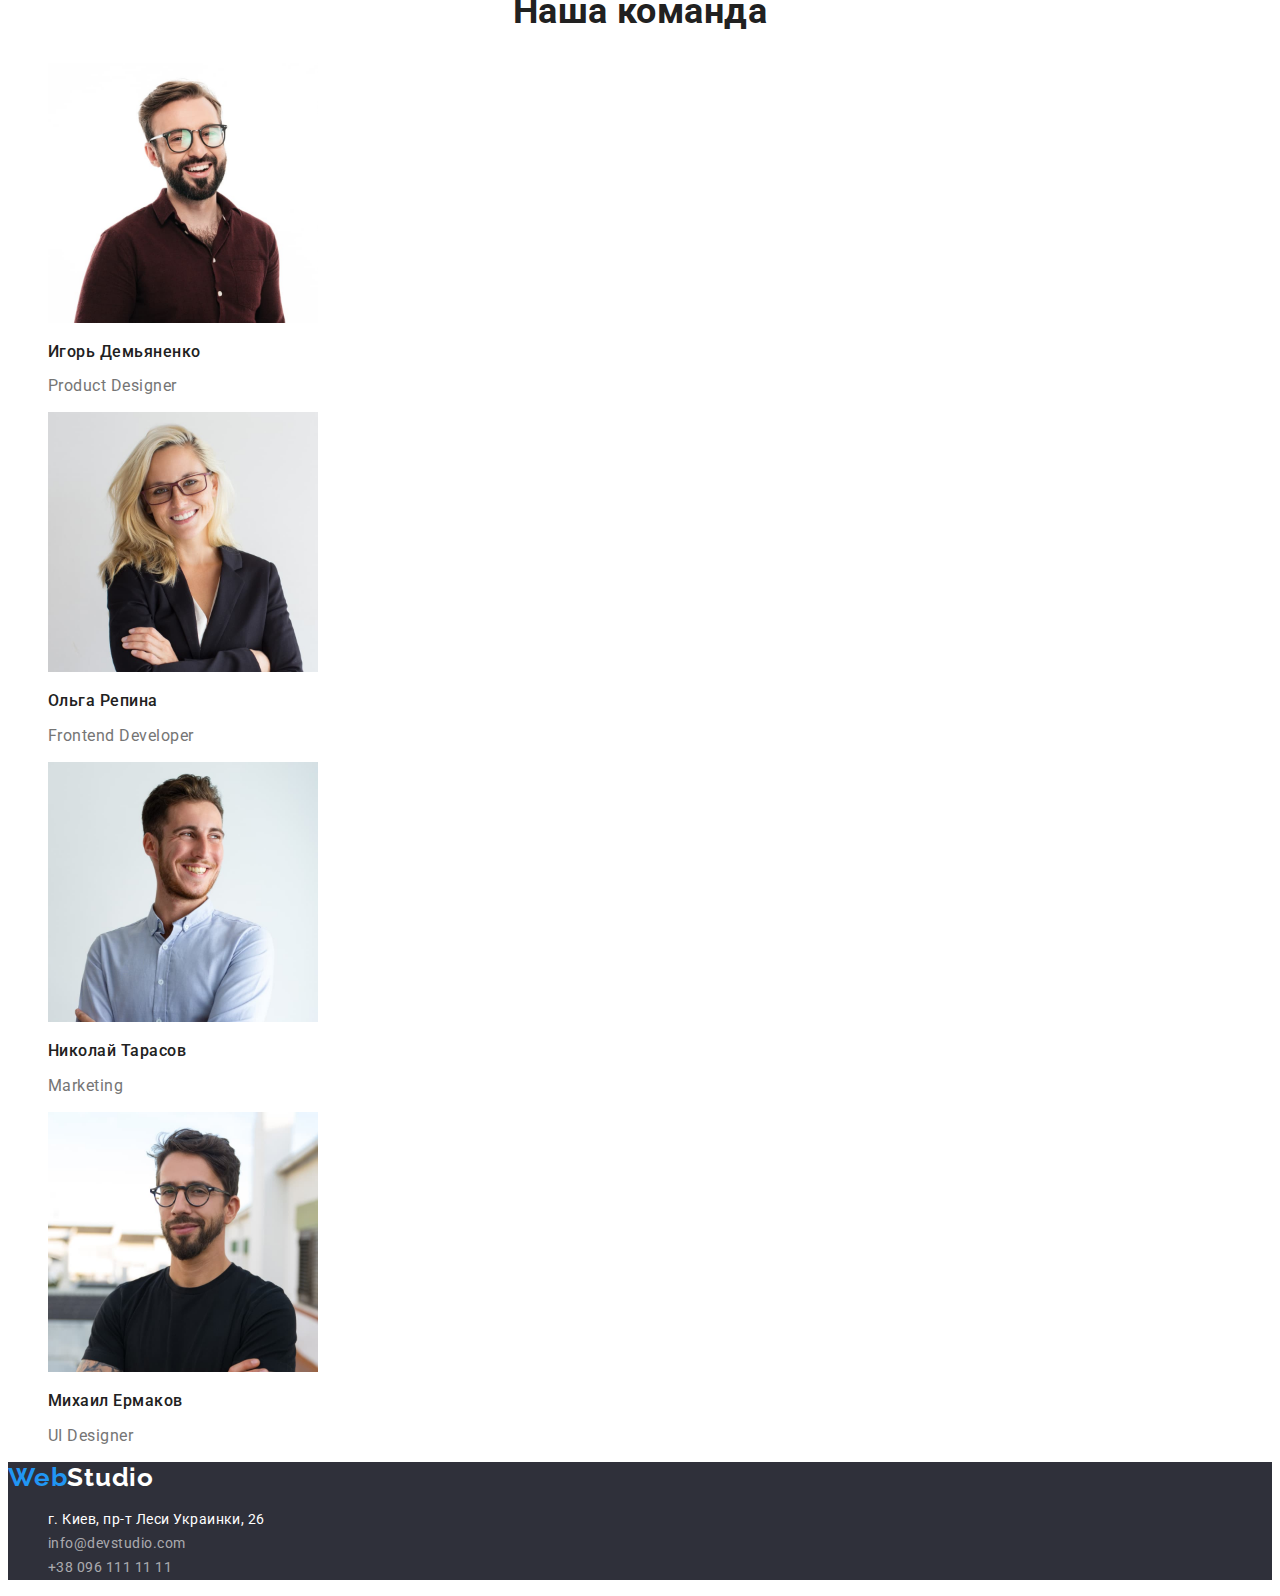
==== commit 2e7c040d: "Конечный файл после ментора" ====
--- a/index.html
+++ b/index.html
@@ -52,6 +52,7 @@
       </div>
 
       <!--СЕКЦИЯ 2-->
+
       <section class="Feature">
         <ul class="Feature-list list">
           <li class="Feature-list-menu">
--- a/css/style.css
+++ b/css/style.css
@@ -1,7 +1,11 @@
 :root {
   --main-font: 'Roboto', sans-serif;
-  --logo-font: font-family: 'Raleway', sans-serif;
+  --logo-font: 'Raleway', sans-serif;
   --accent-color: #2196f3;
+  --link-button: #2196f3;
+  --link-nav: #757575;
+  --title: #212121;
+  --navlink: #212121;
 }
 
 .list {
@@ -25,7 +29,7 @@
   font-size: 26px;
   line-height: 1.19;
   letter-spacing: 0.03em;
-  color: #2196f3;
+  color: var(--link-button);
 }
 
 .logo-color {
@@ -37,7 +41,7 @@
   font-size: 14px;
   line-height: 1.33;
   letter-spacing: 0.02em;
-  color: #212121;
+  color: var(--navlink);
 }
 
 .site-nav-link:hover,
@@ -50,7 +54,7 @@
   font-size: 14px;
   line-height: 1.33;
   letter-spacing: 0.02em;
-  color: #757575;
+  color: var(--link-nav);
 }
 .auth-nav-mail-link:hover,
 .auth-nav-mail-link:focus {
@@ -61,7 +65,7 @@
   font-size: 14px;
   line-height: 1.33;
   letter-spacing: 0.02em;
-  color: #757575;
+  color: var(--link-nav);
 }
 
 .auth-nav-tel-link:hover,
@@ -72,7 +76,7 @@
 
 /*========================HERO=======================*/
 .hero {
-  background: #2F303A;
+  background: #2f303a;
 }
 .hero-menu-title {
   font-weight: 900;
@@ -81,10 +85,14 @@
   text-align: center;
   letter-spacing: 0.06em;
   text-transform: uppercase;
-  color: #FFFFFF;
+  color: #ffffff;
 }
 
 .hero-menu-modal-button {
+  font-size: 16px;
+  font-weight: 700;
+  line-height: 1.87;
+  letter-spacing: 0.06em;
   color: #ffffff;
   background-color: #188ce8;
 }
@@ -96,57 +104,57 @@
 
 /*========================СЕКЦИЯ 2========================*/
 .sup-title {
- font-weight: 700;
- font-size: 14px;
- line-height: 1.14;
- text-transform: uppercase;
- color: #212121;
+  font-weight: 700;
+  font-size: 14px;
+  line-height: 1.14;
+  text-transform: uppercase;
+  color: var(--title);
 }
 
 .Feature-discription {
-font-size: 14px;
-line-height: 1.14;
-color: #757575;
+  font-size: 14px;
+  line-height: 1.14;
+  color: #757575;
 }
 
 .job-title {
- font-weight: 700;
- font-size: 36px;
- line-height: 1.16x;
- text-align: center;
- color: #212121;
+  font-weight: 700;
+  font-size: 36px;
+  line-height: 1.16x;
+  text-align: center;
+  color: var(--title);
 }
 /*========================END СЕКЦИЯ 2=====================*/
 
 /*========================СЕКЦИЯ 3=========================*/
 .team-title {
- font-weight: 700;
- font-size: 36px;
- line-height: 1.16;
- text-align: center;
- color: #212121;
+  font-weight: 700;
+  font-size: 36px;
+  line-height: 1.16;
+  text-align: center;
+  color: var(--title);
 }
 
 .team-sup-title {
- font-weight: 500;
- font-size: 16px;
- line-height: 1.18;
- color: #212121;
+  font-weight: 500;
+  font-size: 16px;
+  line-height: 1.18;
+  color: var(--title);
 }
 .team-discription {
- font-size: 16px;
- line-height: 1.18;
- color: #757575;
+  font-size: 16px;
+  line-height: 1.18;
+  color: #757575;
 }
 /*========================END СЕКЦИЯ 3=====================*/
 
 /*=============================FOOTER=====================*/
 .footer {
-  background: #2F303A;
+  background: #2f303a;
 }
 
 .footer-logo-color {
-  color: #FFFFFF;
+  color: #ffffff;
 }
 .footer-adres-item-link {
   font-size: 14px;
@@ -188,13 +196,18 @@
 
 /*==============================PORTFOLIO=====================*/
 .project-filter-button {
- color: #FFFFFF;
-  background-color: #188ce8;
+  font-family: var(--main-font);
+  font-weight: 500;
+  font-size: 16px;
+  line-height: 1.62;
+  color: #212121;
+  background: #f5f4fa;
 }
 
 .project-filter-button:hover,
 .project-filter-button:focus {
-  color:#212121
+  color: #ffffff;
+  background: #2196f3;
 }
 
 .visually-hidden {
@@ -204,7 +217,7 @@
   margin: -1px;
   border: 0;
   padding: 0;
-  
+
   white-space: nowrap;
   clip-path: inset(100%);
   clip: rect(0 0 0 0);
@@ -213,16 +226,16 @@
 
 /*==============================PORTFOLIO PROECT=================*/
 .portfolio-title {
- font-weight: 700;
- font-size: 18px;
- line-height: 2;
- letter-spacing: 0.06em;
- color: #212121;
+  font-weight: 700;
+  font-size: 18px;
+  line-height: 2;
+  letter-spacing: 0.06em;
+  color: var(--title);
 }
 .project-discription {
-font-size: 16px;
-line-height: 1.87;
-color: #757575;
+  font-size: 16px;
+  line-height: 1.87;
+  color: #757575;
 }
 /*==============================END PORTFOLIO PROECT==============*/
 
